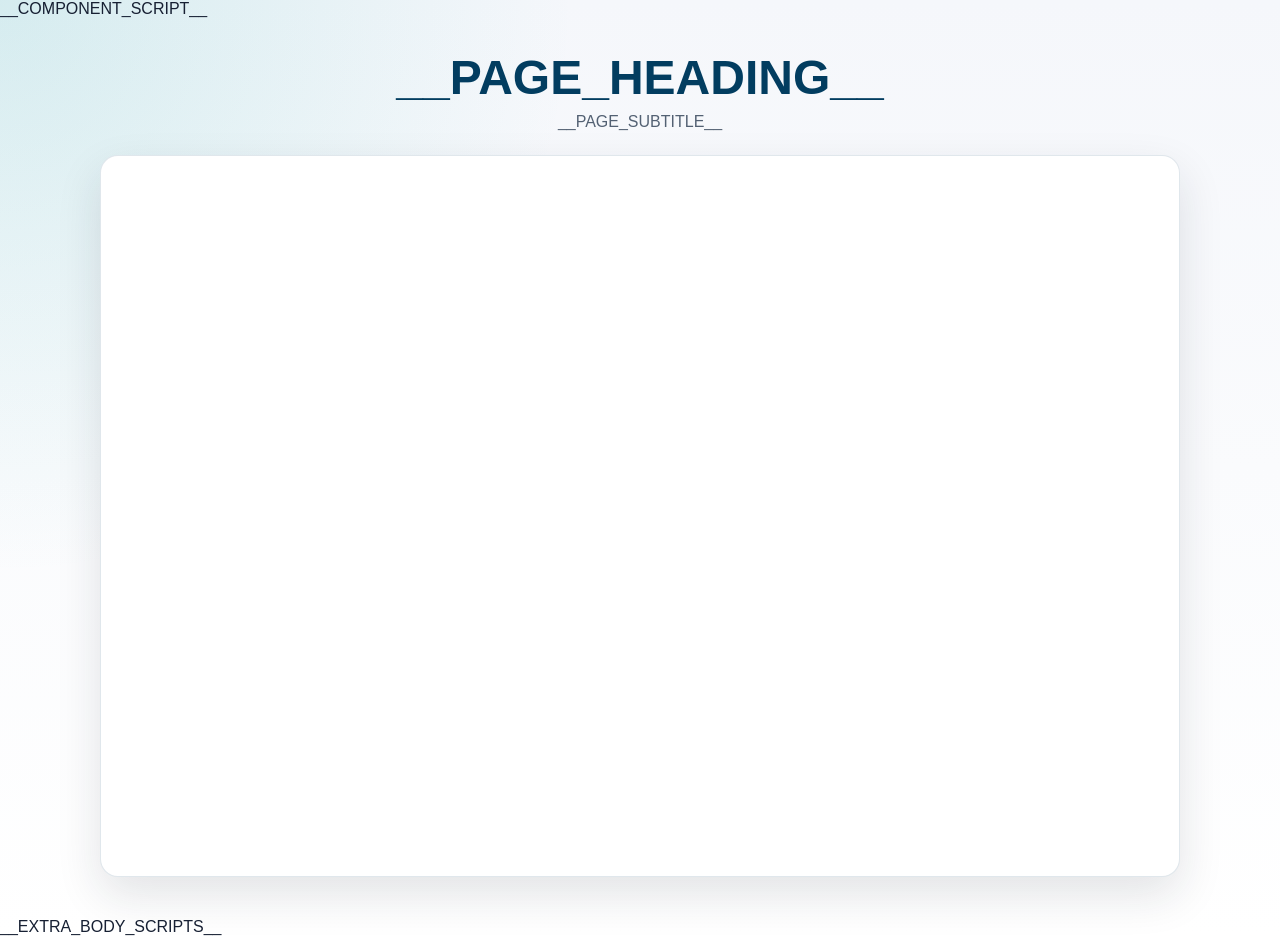
==== src/nl_2_sql_vanna_oracle_pc/ui/templates/index.html @ e79e05f7 "feat pacpac seperate the ui and content" ====
<!DOCTYPE html>
<html lang="vi">
<head>
    <meta charset="utf-8">
    <meta name="viewport" content="width=device-width, initial-scale=1">
    <title>__PAGE_TITLE__</title>
    <style>
        :root {
            color-scheme: light;
            font-family: Arial, sans-serif;
            background: #f5f7fb;
            color: #172033;
        }

        body {
            margin: 0;
            min-height: 100vh;
            background:
                radial-gradient(circle at top left, rgba(21, 168, 168, 0.14), transparent 36rem),
                linear-gradient(180deg, #f5f7fb 0%, #ffffff 100%);
        }

        main {
            box-sizing: border-box;
            width: min(1120px, 100%);
            min-height: 100vh;
            margin: 0 auto;
            padding: 32px 20px;
        }

        header {
            margin-bottom: 24px;
            text-align: center;
        }

        h1 {
            margin: 0 0 8px;
            color: #023d60;
            font-size: clamp(2rem, 5vw, 3rem);
        }

        p {
            margin: 0;
            color: #536173;
        }

        .chat-shell {
            height: min(720px, calc(100vh - 180px));
            min-height: 520px;
            overflow: hidden;
            border: 1px solid rgba(2, 61, 96, 0.12);
            border-radius: 18px;
            background: #ffffff;
            box-shadow: 0 18px 45px rgba(23, 32, 51, 0.12);
        }

        vanna-chat {
            display: block;
            width: 100%;
            height: 100%;
        }
    </style>
    __COMPONENT_SCRIPT__
</head>
<body>
    <main>
        <header>
            <h1>__PAGE_HEADING__</h1>
            <p>__PAGE_SUBTITLE__</p>
        </header>

        <section class="chat-shell" aria-label="Vanna chat">
            <vanna-chat
                title="__CHAT_TITLE__"
                api-base="__API_BASE_URL__"
                sse-endpoint="__API_BASE_URL__/api/vanna/v2/chat_sse"
                ws-endpoint="__API_BASE_URL__/api/vanna/v2/chat_websocket"
                poll-endpoint="__API_BASE_URL__/api/vanna/v2/chat_poll">
            </vanna-chat>
        </section>
    </main>
    __EXTRA_BODY_SCRIPTS__
</body>
</html>
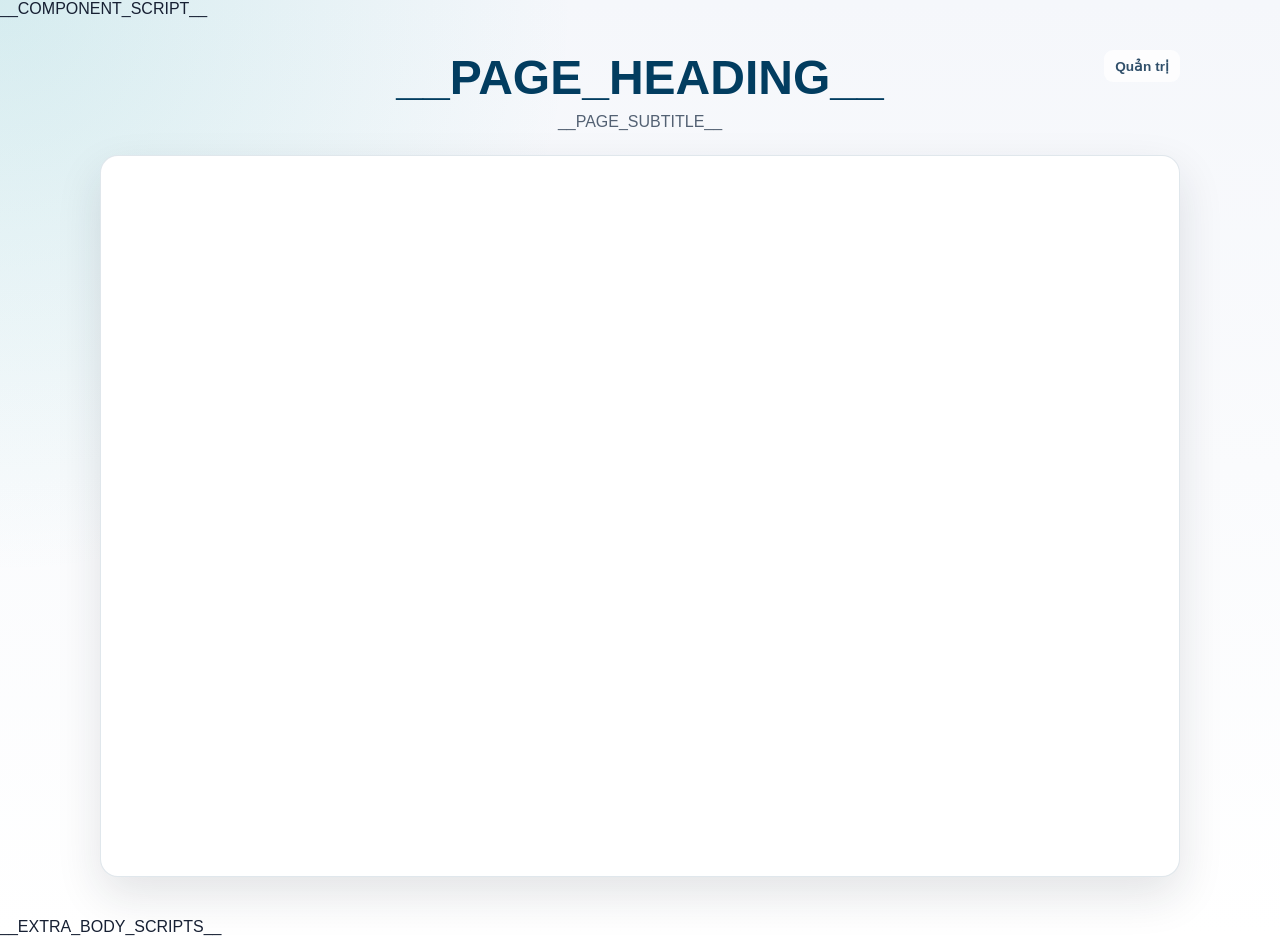
==== commit 9a0cd90a: "Add admin-reviewed training workflow and signed sessions" ====
--- a/src/nl_2_sql_vanna_oracle_pc/ui/templates/index.html
+++ b/src/nl_2_sql_vanna_oracle_pc/ui/templates/index.html
@@ -29,8 +29,22 @@
         }
 
         header {
+            position: relative;
             margin-bottom: 24px;
             text-align: center;
+        }
+
+        .admin-link {
+            position: absolute;
+            top: 0;
+            right: 0;
+            border-radius: 9px;
+            padding: 8px 11px;
+            color: #31506b;
+            background: rgba(255, 255, 255, 0.78);
+            text-decoration: none;
+            font-size: 0.85rem;
+            font-weight: 700;
         }
 
         h1 {
@@ -59,12 +73,21 @@
             width: 100%;
             height: 100%;
         }
+
+        @media (max-width: 640px) {
+            .admin-link {
+                position: static;
+                display: inline-block;
+                margin-bottom: 12px;
+            }
+        }
     </style>
     __COMPONENT_SCRIPT__
 </head>
 <body>
     <main>
         <header>
+            <a class="admin-link" href="/admin">Quản trị</a>
             <h1>__PAGE_HEADING__</h1>
             <p>__PAGE_SUBTITLE__</p>
         </header>
